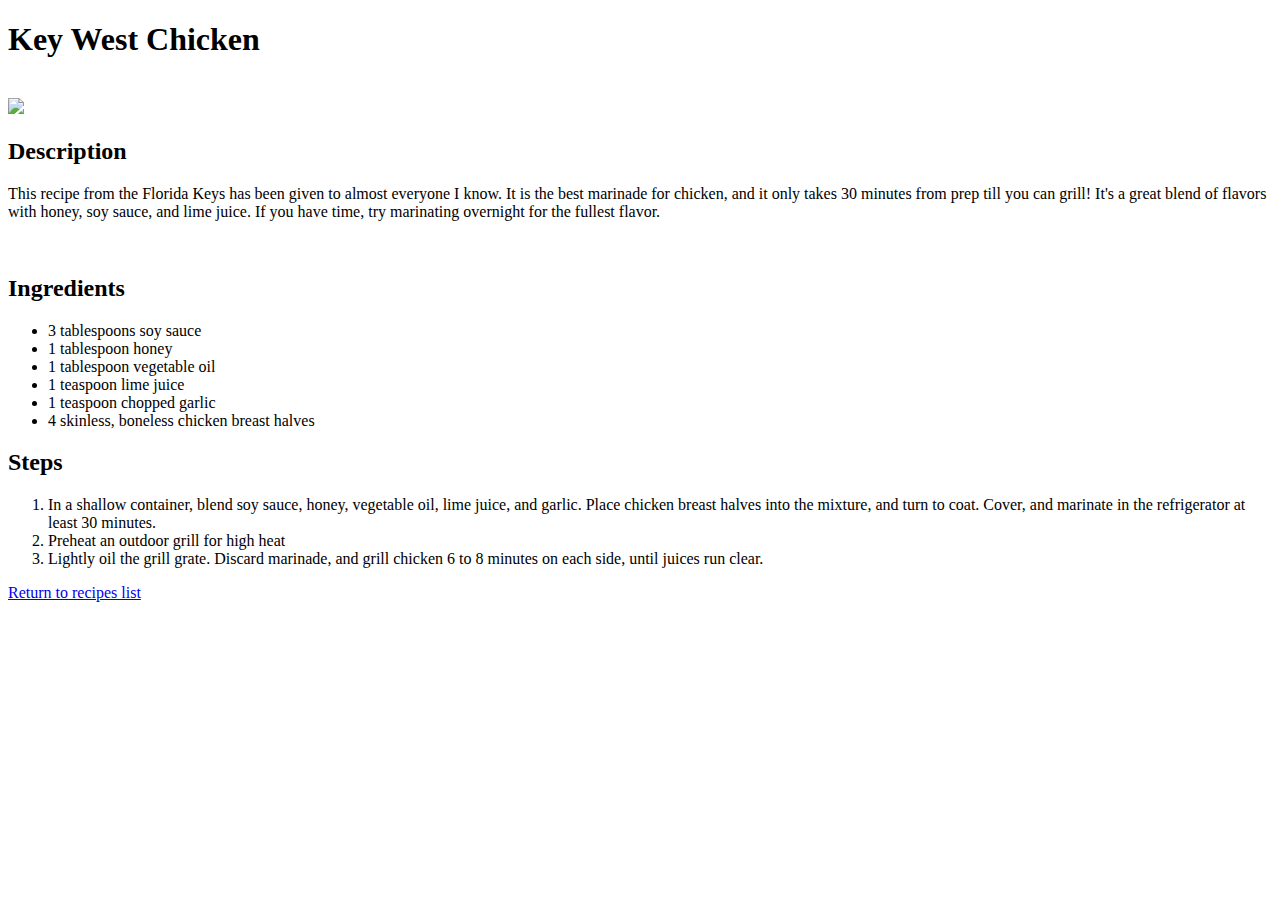
==== recipes/key_west_chicken.html @ 3d8b2bca "added some more recipes" ====
<!DOCTYPE html>
<html lang="en">
  <head>
    <meta charset="UTF-8" />
    <meta http-equiv="X-UA-Compatible" content="IE=edge" />
    <meta name="viewport" content="width=device-width, initial-scale=1.0" />
    <title>Key West Chicken</title>
  </head>
  <body>
    <h1>Key West Chicken</h1>
    <br />
    <img
      src="https://imagesvc.meredithcorp.io/v3/mm/image?url=https%3A%2F%2Fimages.media-allrecipes.com%2Fuserphotos%2F9270347.jpg&w=595&h=595&c=sc&poi=face&q=60"
    />
    <br />

    <div>
      <h2>Description</h2>
      <p>
        This recipe from the Florida Keys has been given to almost everyone I
        know. It is the best marinade for chicken, and it only takes 30 minutes
        from prep till you can grill! It's a great blend of flavors with honey,
        soy sauce, and lime juice. If you have time, try marinating overnight
        for the fullest flavor.
      </p>
    </div>

    <br />

    <div>
      <h2>Ingredients</h2>
      <ul>
        <li>3 tablespoons soy sauce</li>
        <li>1 tablespoon honey</li>
        <li>1 tablespoon vegetable oil</li>
        <li>1 teaspoon lime juice</li>
        <li>1 teaspoon chopped garlic</li>
        <li>4 skinless, boneless chicken breast halves</li>
      </ul>
    </div>

    <div>
      <h2>Steps</h2>
      <ol>
        <li>
          In a shallow container, blend soy sauce, honey, vegetable oil, lime
          juice, and garlic. Place chicken breast halves into the mixture, and
          turn to coat. Cover, and marinate in the refrigerator at least 30
          minutes.
        </li>
        <li>Preheat an outdoor grill for high heat</li>
        <li>
          Lightly oil the grill grate. Discard marinade, and grill chicken 6 to
          8 minutes on each side, until juices run clear.
        </li>
      </ol>
    </div>

    <a href="../index.html">Return to recipes list</a>
  </body>
</html>
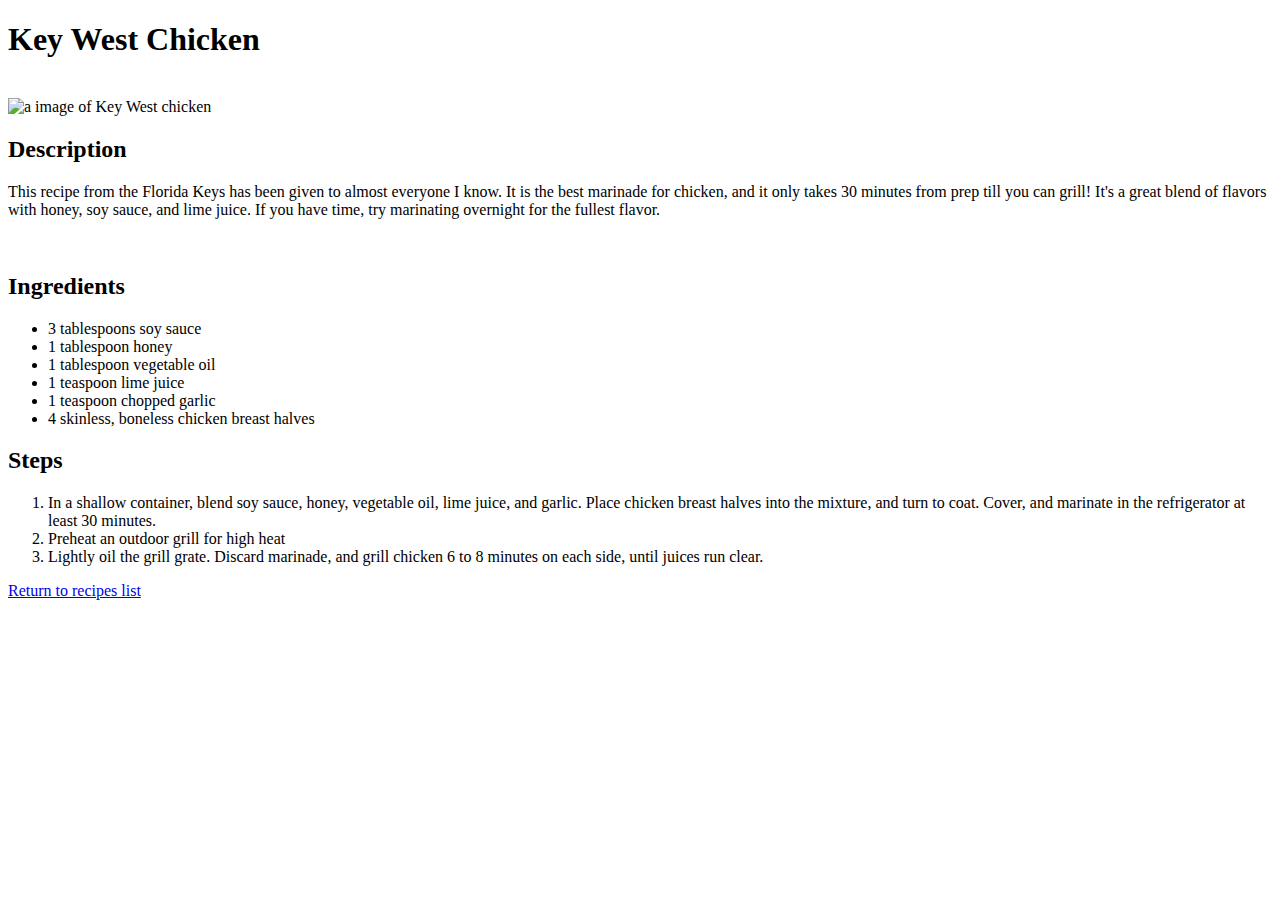
==== commit 02458f37: "added some more recipes" ====
--- a/recipes/key_west_chicken.html
+++ b/recipes/key_west_chicken.html
@@ -9,9 +9,8 @@
   <body>
     <h1>Key West Chicken</h1>
     <br />
-    <img
-      src="https://imagesvc.meredithcorp.io/v3/mm/image?url=https%3A%2F%2Fimages.media-allrecipes.com%2Fuserphotos%2F9270347.jpg&w=595&h=595&c=sc&poi=face&q=60"
-    />
+    <img src="https://imagesvc.meredithcorp.io/v3/mm/image?url=https%3A%2F%2Fimages.media-allrecipes.com%2Fuserphotos%2F9270347.jpg&w=595&h=595&c=sc&poi=face&q=60"
+    alt="a image of Key West chicken" />
     <br />
 
     <div>
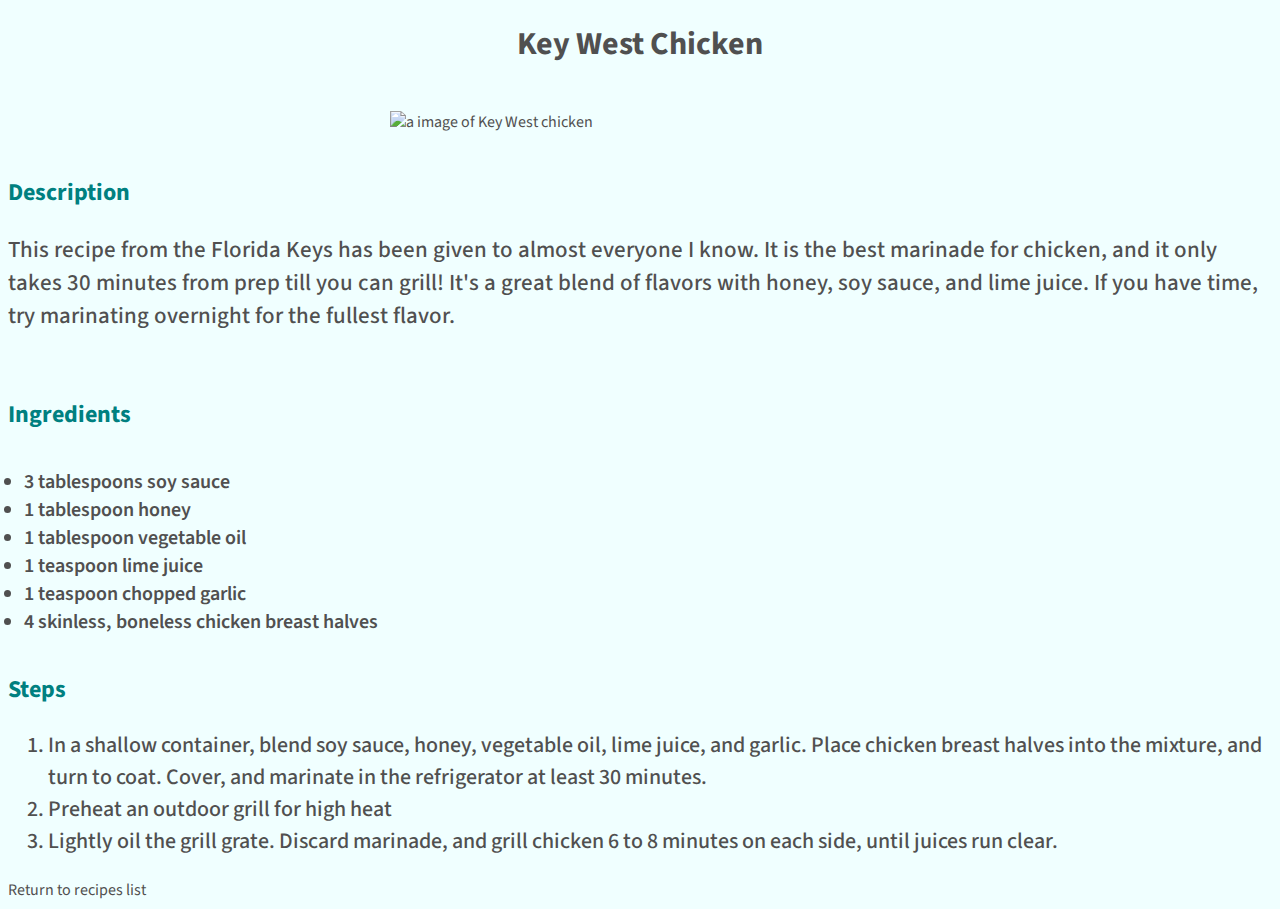
==== commit 9a9736b2: "added style to html elements" ====
--- a/recipes/key_west_chicken.html
+++ b/recipes/key_west_chicken.html
@@ -4,18 +4,19 @@
     <meta charset="UTF-8" />
     <meta http-equiv="X-UA-Compatible" content="IE=edge" />
     <meta name="viewport" content="width=device-width, initial-scale=1.0" />
+    <link rel="stylesheet" href="../css/style.css">
     <title>Key West Chicken</title>
   </head>
   <body>
-    <h1>Key West Chicken</h1>
+    <h1 class="heading">Key West Chicken</h1>
     <br />
     <img src="https://imagesvc.meredithcorp.io/v3/mm/image?url=https%3A%2F%2Fimages.media-allrecipes.com%2Fuserphotos%2F9270347.jpg&w=595&h=595&c=sc&poi=face&q=60"
-    alt="a image of Key West chicken" />
+    alt="a image of Key West chicken"  class="img"/>
     <br />
 
     <div>
-      <h2>Description</h2>
-      <p>
+      <h2 class="subhead">Description</h2>
+      <p class="desc">
         This recipe from the Florida Keys has been given to almost everyone I
         know. It is the best marinade for chicken, and it only takes 30 minutes
         from prep till you can grill! It's a great blend of flavors with honey,
@@ -27,8 +28,8 @@
     <br />
 
     <div>
-      <h2>Ingredients</h2>
-      <ul>
+      <h2 class="subhead">Ingredients</h2>
+      <ul class="list">
         <li>3 tablespoons soy sauce</li>
         <li>1 tablespoon honey</li>
         <li>1 tablespoon vegetable oil</li>
@@ -39,8 +40,8 @@
     </div>
 
     <div>
-      <h2>Steps</h2>
-      <ol>
+      <h2 class="subhead">Steps</h2>
+      <ol class="steps">
         <li>
           In a shallow container, blend soy sauce, honey, vegetable oil, lime
           juice, and garlic. Place chicken breast halves into the mixture, and
--- a/css/style.css
+++ b/css/style.css
@@ -0,0 +1,49 @@
+@import url("https://fonts.googleapis.com/css2?family=Source+Sans+Pro:wght@200;300;400;600;700;900&display=swap");
+
+* {
+  font-family: "Source Sans Pro", sans-serif;
+  /* list-style-type: none; */
+  text-decoration: none;
+  color: #505050;
+}
+
+body {
+  background-color: azure;
+}
+
+.list {
+  font-size: 20px;
+  font-weight: 600;
+  padding: 1rem;
+}
+
+.heading {
+  text-align: center;
+}
+
+.logo-img {
+  width: 400px;
+  height: auto;
+}
+
+img {
+  height: auto;
+  width: 500px;
+  display: block;
+  margin-left: auto;
+  margin-right: auto;
+}
+
+.steps {
+  font-size: 22px;
+  font-weight: 500;
+}
+
+.desc {
+  font-size: 23px;
+  font-weight: 500;
+}
+
+.subhead {
+  color: teal;
+}
